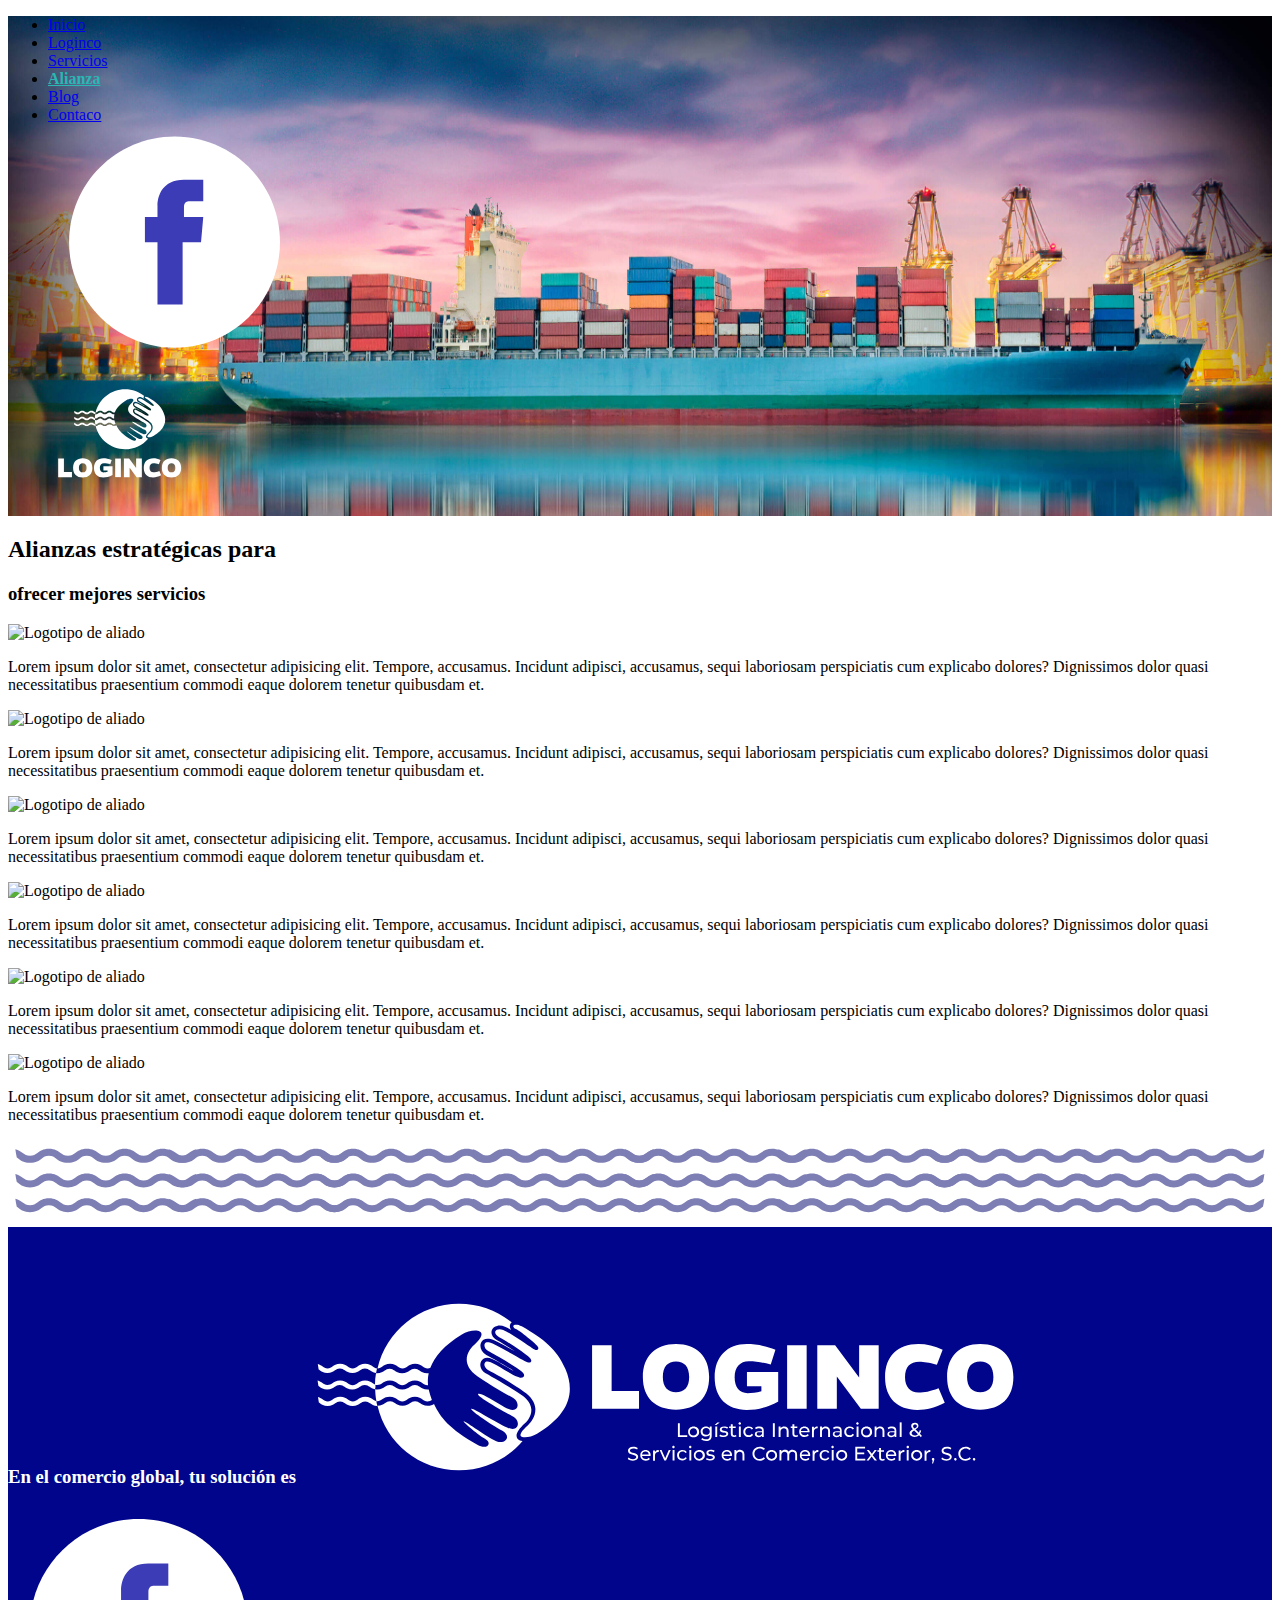
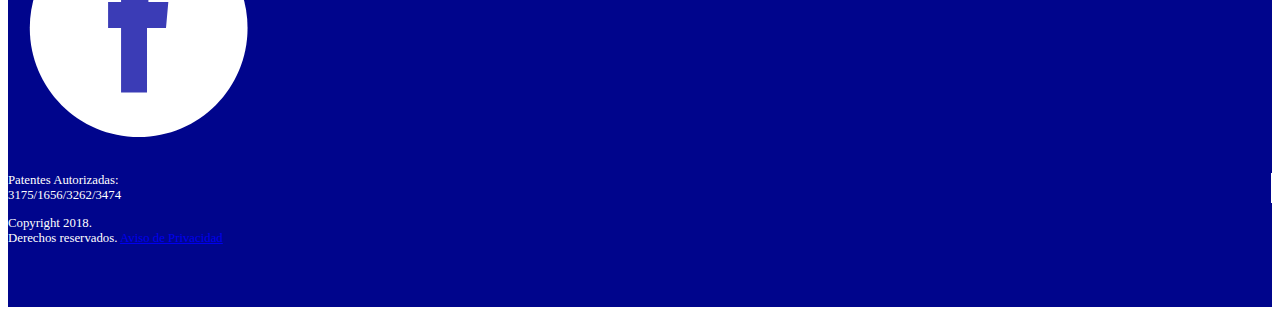
==== alianzas.html @ b8ff64dd "Se termina la estructura basica" ====
<!DOCTYPE html>
<html lang="es-mx" dir="ltr">
  <head>
    <meta charset="utf-8">
    <title>Alianzas</title>
    <link rel="stylesheet" href="https://stackpath.bootstrapcdn.com/bootstrap/4.1.3/css/bootstrap.min.css" integrity="sha384-MCw98/SFnGE8fJT3GXwEOngsV7Zt27NXFoaoApmYm81iuXoPkFOJwJ8ERdknLPMO" crossorigin="anonymous">
    <link rel="stylesheet" href="css/style.css">
  </head>
  <body>
    <!-- menu -->
    <div class="encabezadoAlianzas pt-5">
      <div class="container">
        <header>
          <div class="">
            <ul class="nav justify-content-end">
              <li class="nav-item">
                <a class="nav-link" href="./index.html">Inicio</a>
              </li>
              <li class="nav-item">
                <a class="nav-link" href="./loginco.html">Loginco</a>
              </li>
              <li class="nav-item">
                <a class="nav-link" href="./servicios.html">Servicios</a>
              </li>
              <li class="nav-item">
                <a class="nav-link active" href="#">Alianza</a>
              </li>
              <li class="nav-item">
                <a class="nav-link" href="./blog.html">Blog</a>
              </li>
              <li class="nav-item">
                <a class="nav-link" href="./contacto.html">Contaco</a>
              </li>
              <div class="iconoFacebookEncabezado">
                <img src="./imagens/Icono-Facebook.svg" alt="Icono de Facebook">
              </div>
            </ul>
          </div>
        </header>
        <div class="logotipoEncabezado">
          <img src="./imagens/Logoytipo-LogincoBlanco-Vertical.svg" alt="Logitipo de Loginco">
        </div>
      </div>
    </div>
    <!-- /menu -->
    <!-- contenido -->
    <main>
      <div class="container">
        <h2>Alianzas estratégicas para</h2>
        <h3>ofrecer mejores servicios </h3>
        <div class="row">
          <div class="col-4">
            <div>
              <img src="" alt="Logotipo de aliado">
              <p>Lorem ipsum dolor sit amet, consectetur adipisicing elit. Tempore, accusamus. Incidunt adipisci, accusamus, sequi laboriosam perspiciatis cum explicabo dolores? Dignissimos dolor quasi necessitatibus praesentium commodi eaque dolorem tenetur quibusdam et.</p>
            </div>
          </div>
          <div class="col-4">
            <div>
              <img src="" alt="Logotipo de aliado">
              <p>Lorem ipsum dolor sit amet, consectetur adipisicing elit. Tempore, accusamus. Incidunt adipisci, accusamus, sequi laboriosam perspiciatis cum explicabo dolores? Dignissimos dolor quasi necessitatibus praesentium commodi eaque dolorem tenetur quibusdam et.</p>
            </div>
          </div>
          <div class="col-4">
            <div>
              <img src="" alt="Logotipo de aliado">
              <p>Lorem ipsum dolor sit amet, consectetur adipisicing elit. Tempore, accusamus. Incidunt adipisci, accusamus, sequi laboriosam perspiciatis cum explicabo dolores? Dignissimos dolor quasi necessitatibus praesentium commodi eaque dolorem tenetur quibusdam et.</p>
            </div>
          </div>
        </div>
        <div class="row">
          <div class="col-4">
            <div>
              <img src="" alt="Logotipo de aliado">
              <p>Lorem ipsum dolor sit amet, consectetur adipisicing elit. Tempore, accusamus. Incidunt adipisci, accusamus, sequi laboriosam perspiciatis cum explicabo dolores? Dignissimos dolor quasi necessitatibus praesentium commodi eaque dolorem tenetur quibusdam et.</p>
            </div>
          </div>
          <div class="col-4">
            <div>
              <img src="" alt="Logotipo de aliado">
              <p>Lorem ipsum dolor sit amet, consectetur adipisicing elit. Tempore, accusamus. Incidunt adipisci, accusamus, sequi laboriosam perspiciatis cum explicabo dolores? Dignissimos dolor quasi necessitatibus praesentium commodi eaque dolorem tenetur quibusdam et.</p>
            </div>
          </div>
          <div class="col-4">
            <div>
              <img src="" alt="Logotipo de aliado">
              <p>Lorem ipsum dolor sit amet, consectetur adipisicing elit. Tempore, accusamus. Incidunt adipisci, accusamus, sequi laboriosam perspiciatis cum explicabo dolores? Dignissimos dolor quasi necessitatibus praesentium commodi eaque dolorem tenetur quibusdam et.</p>
            </div>
          </div>
        </div>
      </div>
    </main>
    <!-- /contenido -->
    <!-- Pie de pagina -->
    <div class="">
      <img src="./imagens/Onda-Lila-Footer.svg" alt="Onda">
    </div>
    <footer class="piedePagina">
      <div class="container">
        <div class="row align-items-center">
          <div class="col-4">
            <h3>
              En el comercio global, tu solución es
              <img class="logoPiedePagina" src="./imagens/Logotipo-LogincoBlanco-Horizontal.svg" alt="Logotipo en blanco">
            </h3>
          </div>
          <div class="offset-1 col-2 iconoFacebookEncabezado">
            <img src="./imagens/Icono-Facebook.svg" alt="Icono de Facebook">
          </div>
          <div class="col-2 patentesPiedepagina">
            <p class="parrafoPiedepagina">Patentes Autorizadas:</br>3175/1656/3262/3474</p>
          </div>
          <div class="col-2">
            <p class="parrafoPiedepagina">Copyright 2018.</br>Derechos reservados. <a href="#">Aviso de Privacidad</a></p>
          </div>
        </div>
      </div>
    </footer>
    <!-- /Pie de pagina -->

    <script src="https://code.jquery.com/jquery-3.3.1.slim.min.js" integrity="sha384-q8i/X+965DzO0rT7abK41JStQIAqVgRVzpbzo5smXKp4YfRvH+8abtTE1Pi6jizo" crossorigin="anonymous"></script>
    <script src="https://cdnjs.cloudflare.com/ajax/libs/popper.js/1.14.3/umd/popper.min.js" integrity="sha384-ZMP7rVo3mIykV+2+9J3UJ46jBk0WLaUAdn689aCwoqbBJiSnjAK/l8WvCWPIPm49" crossorigin="anonymous"></script>
    <script src="https://stackpath.bootstrapcdn.com/bootstrap/4.1.3/js/bootstrap.min.js" integrity="sha384-ChfqqxuZUCnJSK3+MXmPNIyE6ZbWh2IMqE241rYiqJxyMiZ6OW/JmZQ5stwEULTy" crossorigin="anonymous"></script>
  </body>
</html>
---- css/style.css ----
.encabezado{
  background: url(../imagens/ImagenPrincipal.jpg);
  background-size: 100% 100%;
  height: 100vh;
}
.active{
  font-weight: bold !important;
  color: #2AB8B4 !important;
}
.logotipoEncabezado >img{
  width: 10%;
  height: auto;
  margin-left: 3rem;
}
.iconoFacebookEncabezado>img{
  width: 20%;
  height: auto;
}
.contenedorEsloganEncabezado{
  width: 50%;
  position: relative;
}
.esloganUnoEncabezado{
  width: 65%;
  margin-left: 3rem;
  border: solid 3px #7E7FB6;
  margin-top:6rem;
  padding: .5rem;
}
.esloganDosEncabezado{
  width: 60%;
  position: absolute;
  top: 70%;
  left: 45%;
  background: rgba(255, 255, 255, 0);
  text-align: center;
}
.esloganDosEncabezado>h1{
  text-transform: uppercase;
  font-size: 3rem;
  font-weight: bold;
}
.esloganDosEncabezado>p{
  font-size: 1.5rem;
}
.btn-loginco{
  background: #00058C;
  text-transform: uppercase;
  font-size: .7rem;
}
.btn-loginco-servicios{
  background: white;
  color:black;
  text-transform: uppercase;
  border: solid 2px #7E7FB6;
}
.ServiciosEncabezado{
  background-color: #2AB8B4;
  color:white;
  text-align: center;
  padding:2rem 0;
}
.iconos-servicios>img{
  width: 50%;
  height: auto;
  margin-bottom: 1rem;
}
.fotoEquipo{

}

/* Pie de paginas */

.piedePagina{
  background-color: #00058C;
  color:white;
  padding-top: 3rem;
  padding-bottom: 3rem;
}
.parrafoPiedepagina{
  font-size: .8rem;
}
.patentesPiedepagina{
  border-right: solid 1px white;
}
.logoPiedePagina{
  width: 58%;
}

/* Pagina web Loginco */

.encabezadoLoginco{
  background: url(../imagens/Slider-Loginco.jpg);
  background-size: 100% 100%;
  height: 500px;
}

.logincoPoliticaCalidad{
  background-color: #2AB8B4;
  color:white;
}

/* Pagina web Servicios */

.encabezadoServicios{
  background: url(../imagens/Slider-Servicios.jpg);
  background-size: 100% 100%;
  height: 500px;
}

.servicioCotizar{
  background-color: #2AB8B4;
  color:white;
}

/* Pagina Web Alainzas */

.encabezadoAlianzas{
  background: url(../imagens/Slider-Alianzas.jpg);
  background-size: 100% 100%;
  height: 500px;
}

/* Pagina Web Blog */

.encabezadoBlog{
  background: url(../imagens/Slider-Noticias.jpg);
  background-size: 100% 100%;
  height: 500px;
}

/* Pagina Web Contacto */

.encabezadoContacto{
  background: url(../imagens/Slider-Contacto.jpg);
  background-size: 100% 100%;
  height: 500px;
}
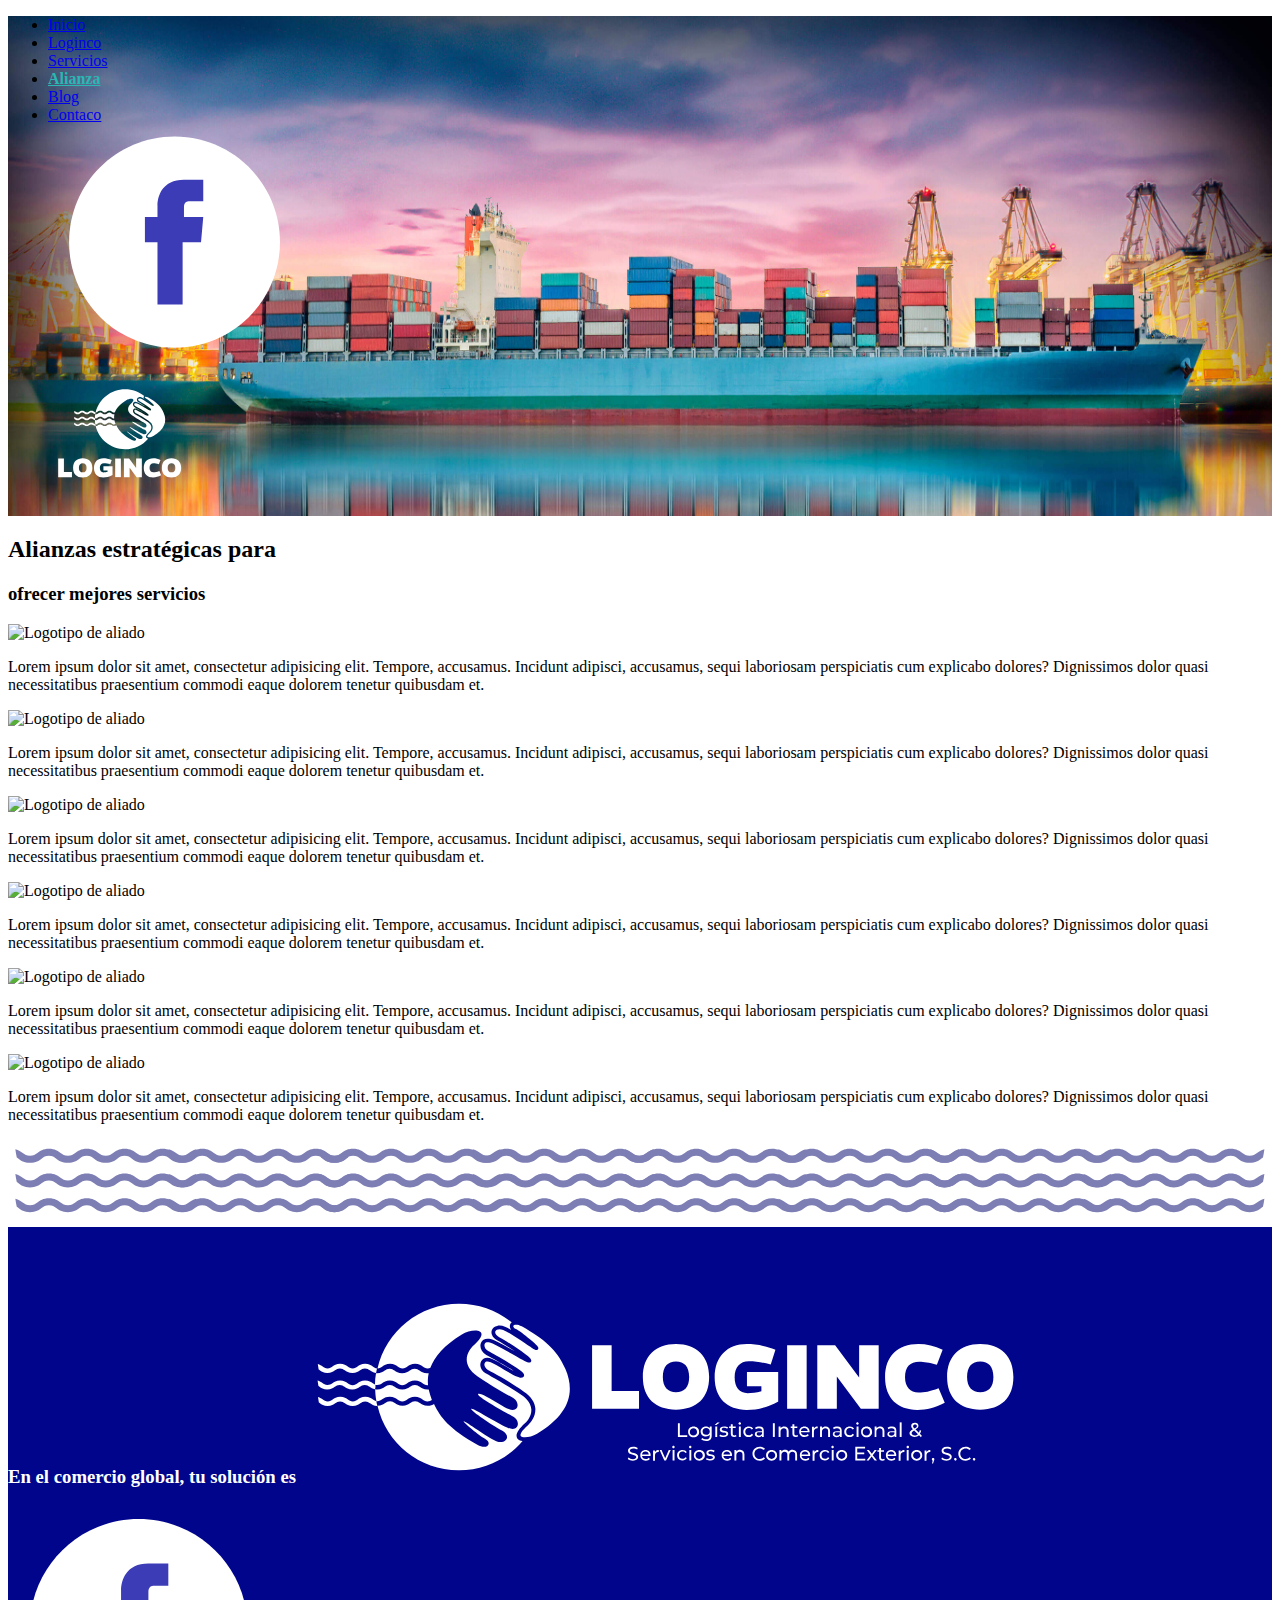
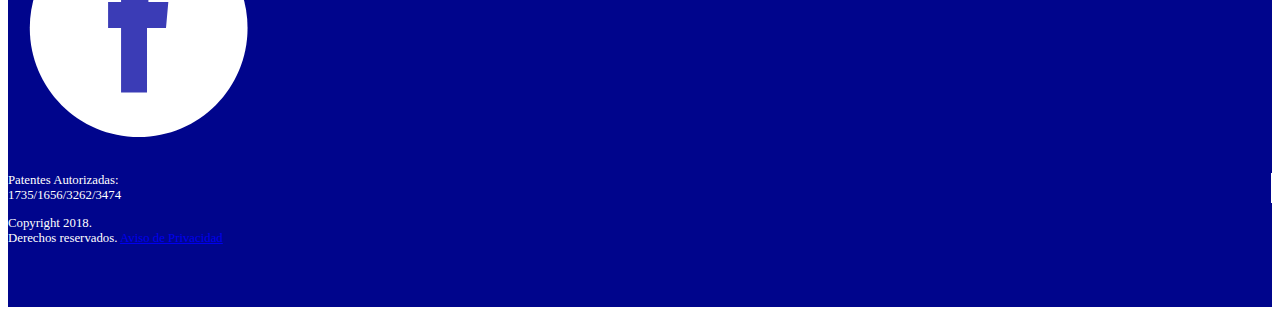
==== commit 12d60e00: "Correcion de patente" ====
--- a/alianzas.html
+++ b/alianzas.html
@@ -108,7 +108,7 @@
             <img src="./imagens/Icono-Facebook.svg" alt="Icono de Facebook">
           </div>
           <div class="col-2 patentesPiedepagina">
-            <p class="parrafoPiedepagina">Patentes Autorizadas:</br>3175/1656/3262/3474</p>
+            <p class="parrafoPiedepagina">Patentes Autorizadas:</br>1735/1656/3262/3474</p>
           </div>
           <div class="col-2">
             <p class="parrafoPiedepagina">Copyright 2018.</br>Derechos reservados. <a href="#">Aviso de Privacidad</a></p>
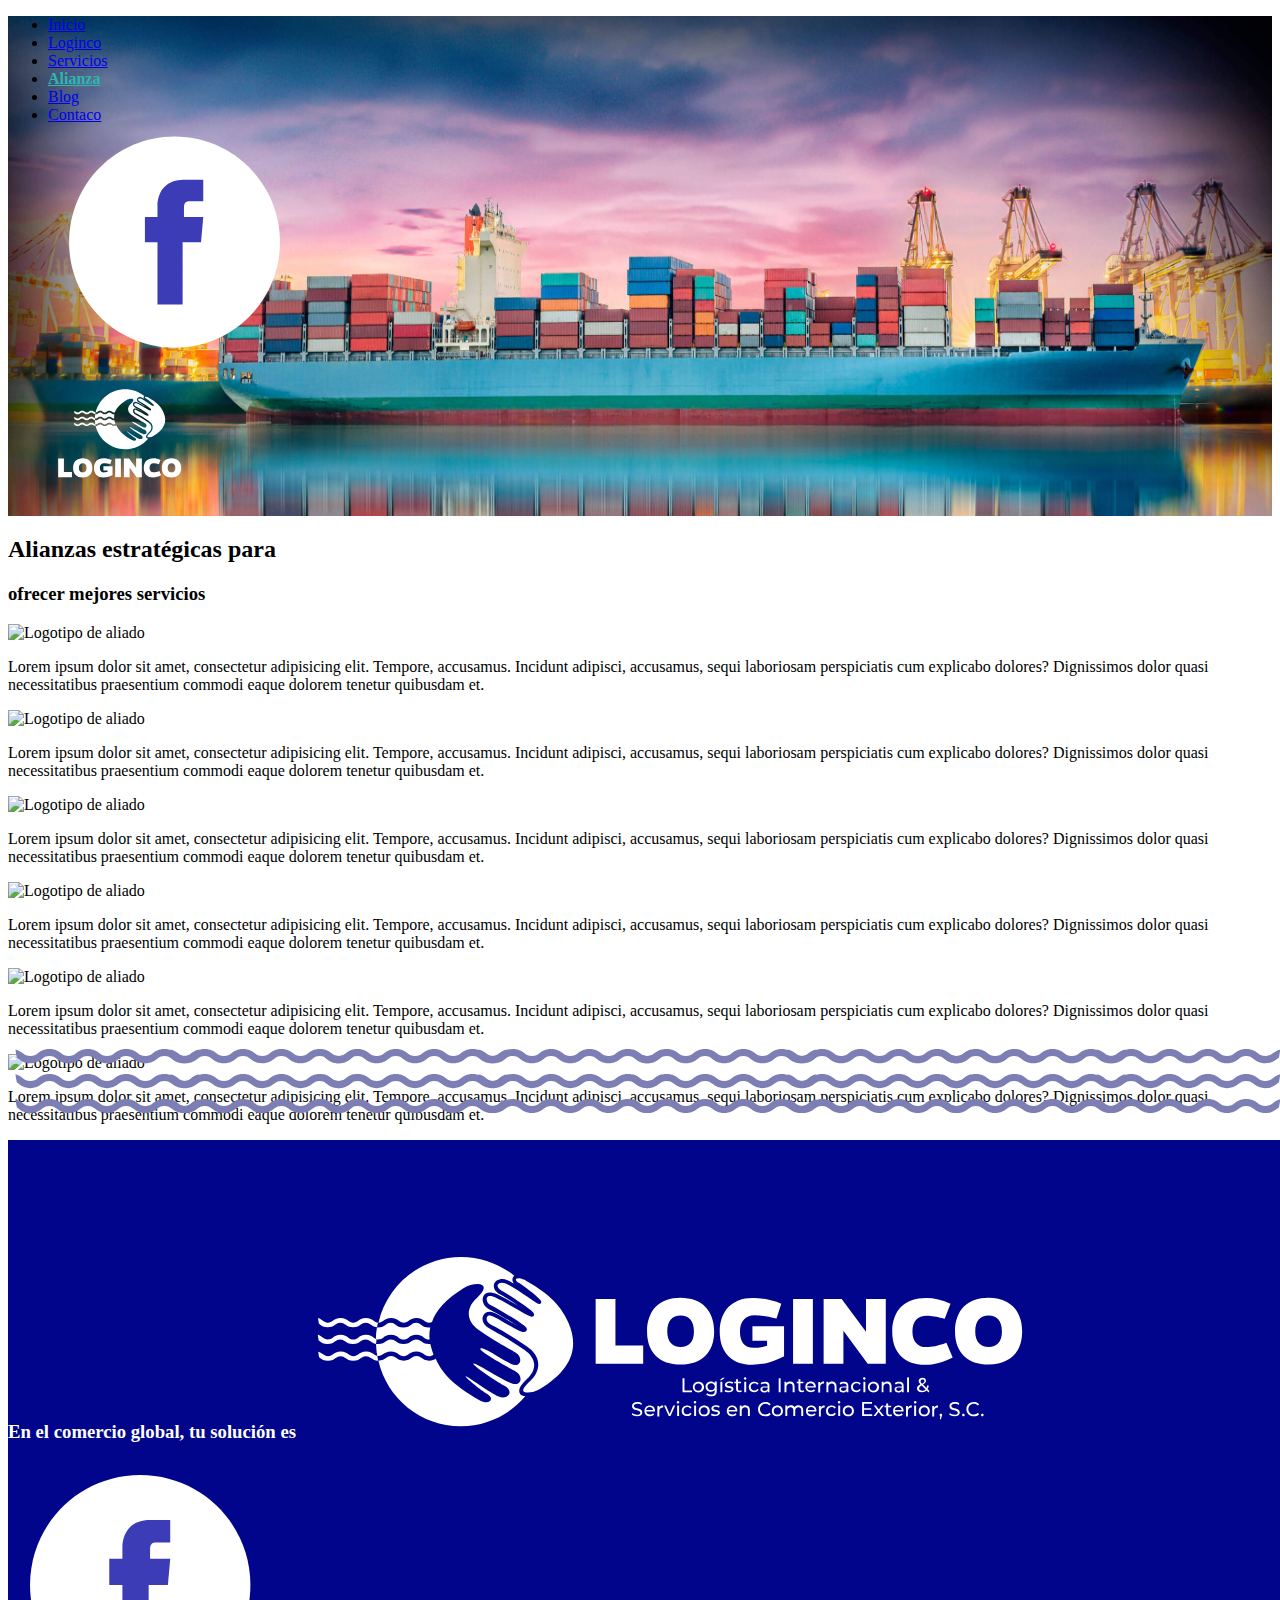
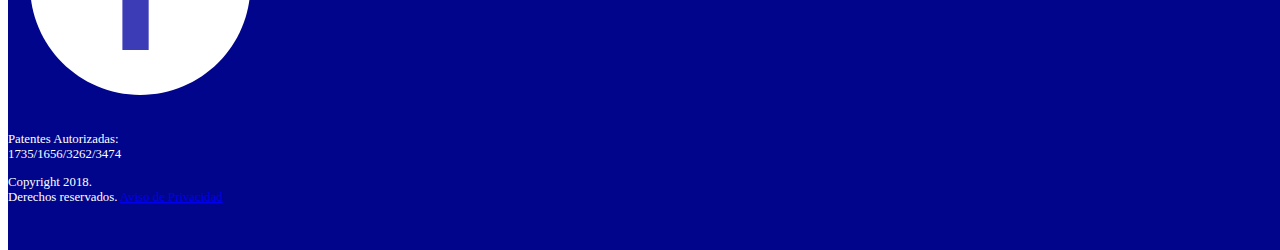
==== commit 371a9336: "Diseño de web" ====
--- a/alianzas.html
+++ b/alianzas.html
@@ -92,10 +92,10 @@
     </main>
     <!-- /contenido -->
     <!-- Pie de pagina -->
-    <div class="">
-      <img src="./imagens/Onda-Lila-Footer.svg" alt="Onda">
-    </div>
-    <footer class="piedePagina">
+    <footer class="piedePagina mt-5">
+      <div class="ondaPiepagina">
+        <img class="" src="./imagens/Onda-Lila-Footer.svg" alt="Onda">
+      </div>
       <div class="container">
         <div class="row align-items-center">
           <div class="col-4">
--- a/css/style.css
+++ b/css/style.css
@@ -1,3 +1,27 @@
+.textoBlanco{
+  color:white;
+}
+
+.textoGrisClaro{
+  color:#E8E7E7;
+}
+
+.textoMorado{
+  color:#7D7FB6;
+}
+
+.textoNegrito{
+  font-weight: bold;
+}
+
+.tsize{
+  font-size:2rem;
+}
+
+.flotar{
+    position: relative;
+}
+
 .encabezado{
   background: url(../imagens/ImagenPrincipal.jpg);
   background-size: 100% 100%;
@@ -73,9 +97,10 @@
 
 .piedePagina{
   background-color: #00058C;
+  width: 100%;
   color:white;
-  padding-top: 3rem;
-  padding-bottom: 3rem;
+  padding-bottom: 2rem;
+  position: absolute;
 }
 .parrafoPiedepagina{
   font-size: .8rem;
@@ -86,6 +111,13 @@
 .logoPiedePagina{
   width: 58%;
 }
+
+.ondaPiepagina{
+  position: relative;
+  top: -100px;
+  left: 0;
+}
+
 
 /* Pagina web Loginco */
 
@@ -113,6 +145,14 @@
   color:white;
 }
 
+.tituloAzul{
+  color:#2EBBB7;
+}
+
+.serviciosIconos{
+  padding-left: calc((100% - 149px)/2);
+}
+
 /* Pagina Web Alainzas */
 
 .encabezadoAlianzas{
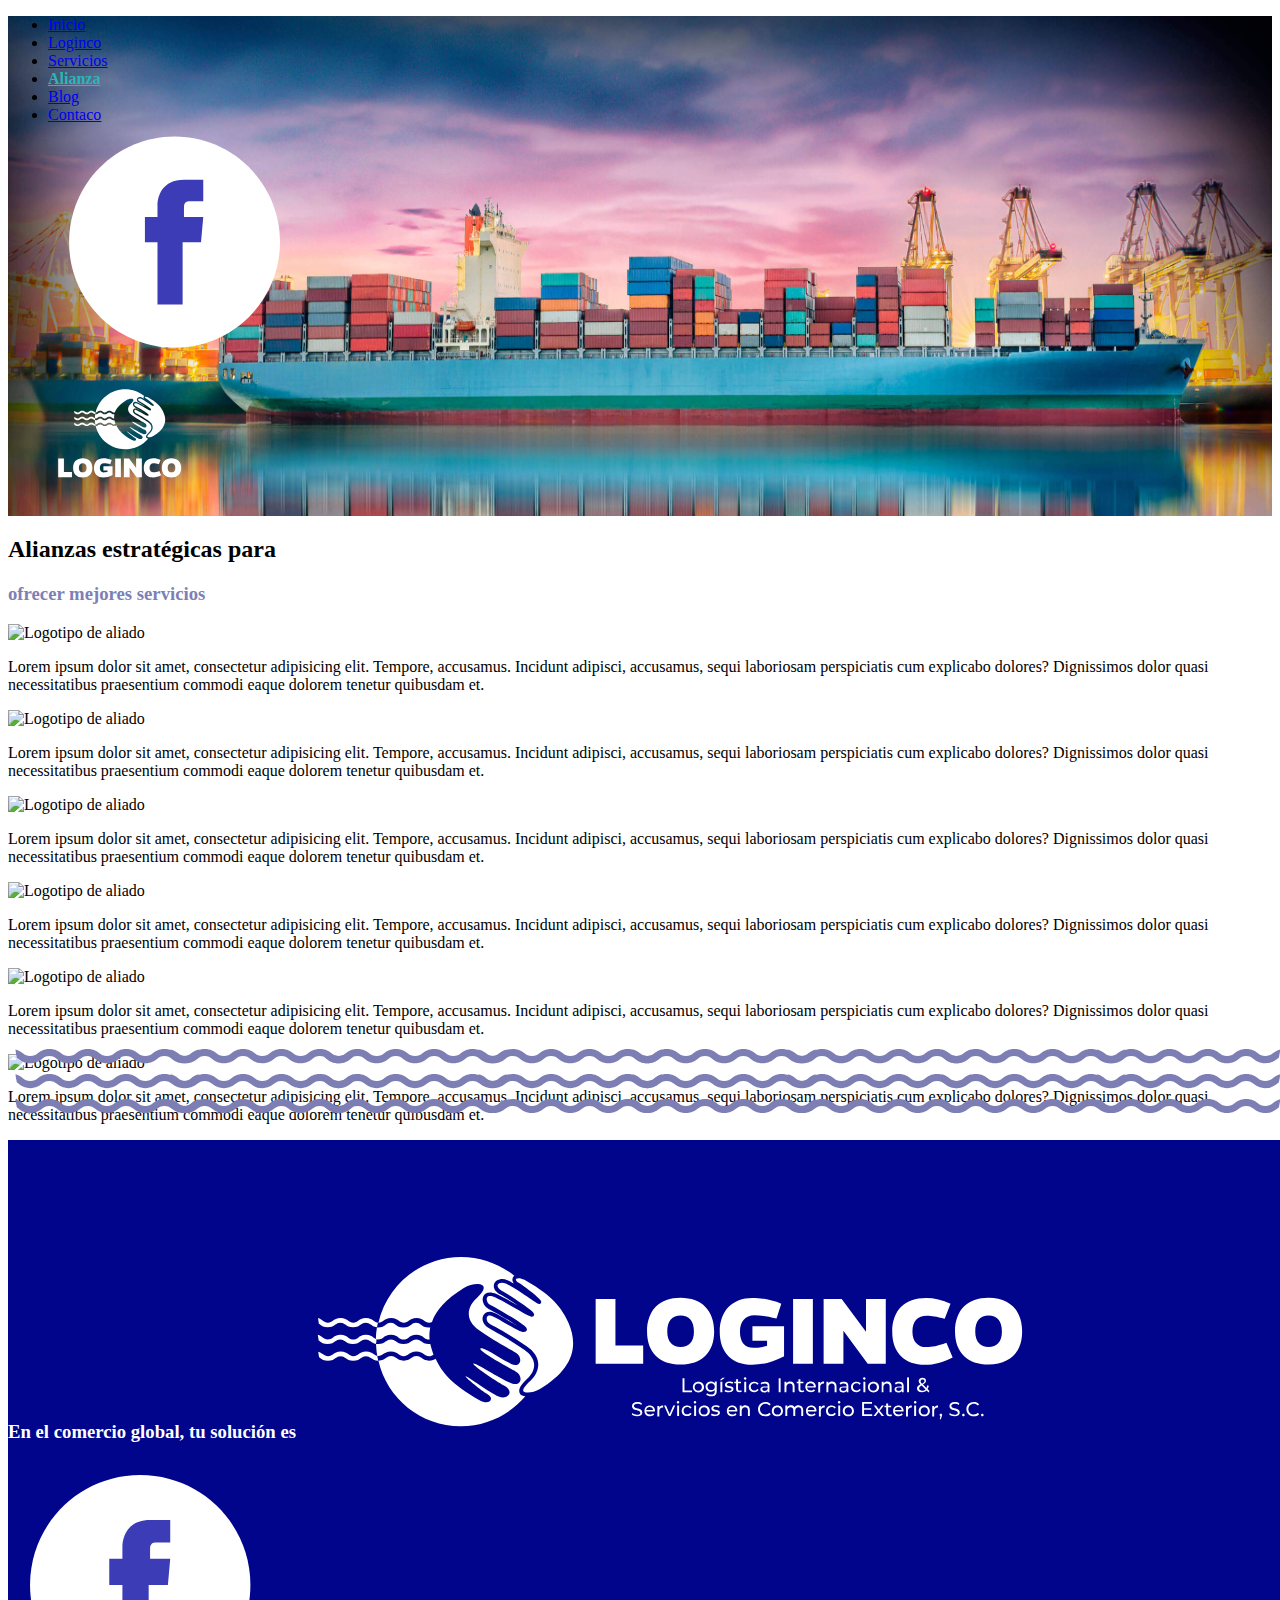
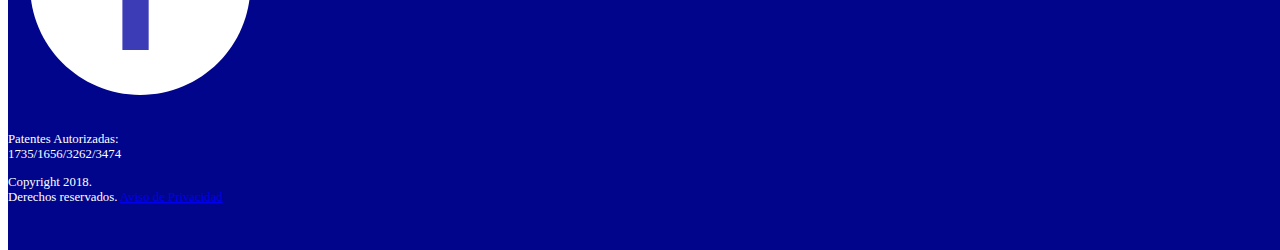
==== commit 9f106103: "Diseño de servicios y alianzas" ====
--- a/alianzas.html
+++ b/alianzas.html
@@ -45,44 +45,46 @@
     <!-- /menu -->
     <!-- contenido -->
     <main>
-      <div class="container">
-        <h2>Alianzas estratégicas para</h2>
-        <h3>ofrecer mejores servicios </h3>
-        <div class="row">
+      <div class="container mb-5">
+        <div class="text-center mb-3">
+          <h2 class="mt-5 mb-0 textoNegrito h1">Alianzas estratégicas para</h2>
+          <h3 class="textoNegrito h1 textoMorado">ofrecer mejores servicios </h3>
+        </div>
+        <div class="row my-5">
           <div class="col-4">
-            <div>
+            <div class="text-center">
               <img src="" alt="Logotipo de aliado">
               <p>Lorem ipsum dolor sit amet, consectetur adipisicing elit. Tempore, accusamus. Incidunt adipisci, accusamus, sequi laboriosam perspiciatis cum explicabo dolores? Dignissimos dolor quasi necessitatibus praesentium commodi eaque dolorem tenetur quibusdam et.</p>
             </div>
           </div>
           <div class="col-4">
-            <div>
+            <div class="text-center">
               <img src="" alt="Logotipo de aliado">
               <p>Lorem ipsum dolor sit amet, consectetur adipisicing elit. Tempore, accusamus. Incidunt adipisci, accusamus, sequi laboriosam perspiciatis cum explicabo dolores? Dignissimos dolor quasi necessitatibus praesentium commodi eaque dolorem tenetur quibusdam et.</p>
             </div>
           </div>
           <div class="col-4">
-            <div>
+            <div class="text-center">
               <img src="" alt="Logotipo de aliado">
               <p>Lorem ipsum dolor sit amet, consectetur adipisicing elit. Tempore, accusamus. Incidunt adipisci, accusamus, sequi laboriosam perspiciatis cum explicabo dolores? Dignissimos dolor quasi necessitatibus praesentium commodi eaque dolorem tenetur quibusdam et.</p>
             </div>
           </div>
         </div>
-        <div class="row">
+        <div class="row my-5">
           <div class="col-4">
-            <div>
+            <div class="text-center">
               <img src="" alt="Logotipo de aliado">
               <p>Lorem ipsum dolor sit amet, consectetur adipisicing elit. Tempore, accusamus. Incidunt adipisci, accusamus, sequi laboriosam perspiciatis cum explicabo dolores? Dignissimos dolor quasi necessitatibus praesentium commodi eaque dolorem tenetur quibusdam et.</p>
             </div>
           </div>
           <div class="col-4">
-            <div>
+            <div class="text-center">
               <img src="" alt="Logotipo de aliado">
               <p>Lorem ipsum dolor sit amet, consectetur adipisicing elit. Tempore, accusamus. Incidunt adipisci, accusamus, sequi laboriosam perspiciatis cum explicabo dolores? Dignissimos dolor quasi necessitatibus praesentium commodi eaque dolorem tenetur quibusdam et.</p>
             </div>
           </div>
           <div class="col-4">
-            <div>
+            <div class="text-center">
               <img src="" alt="Logotipo de aliado">
               <p>Lorem ipsum dolor sit amet, consectetur adipisicing elit. Tempore, accusamus. Incidunt adipisci, accusamus, sequi laboriosam perspiciatis cum explicabo dolores? Dignissimos dolor quasi necessitatibus praesentium commodi eaque dolorem tenetur quibusdam et.</p>
             </div>
